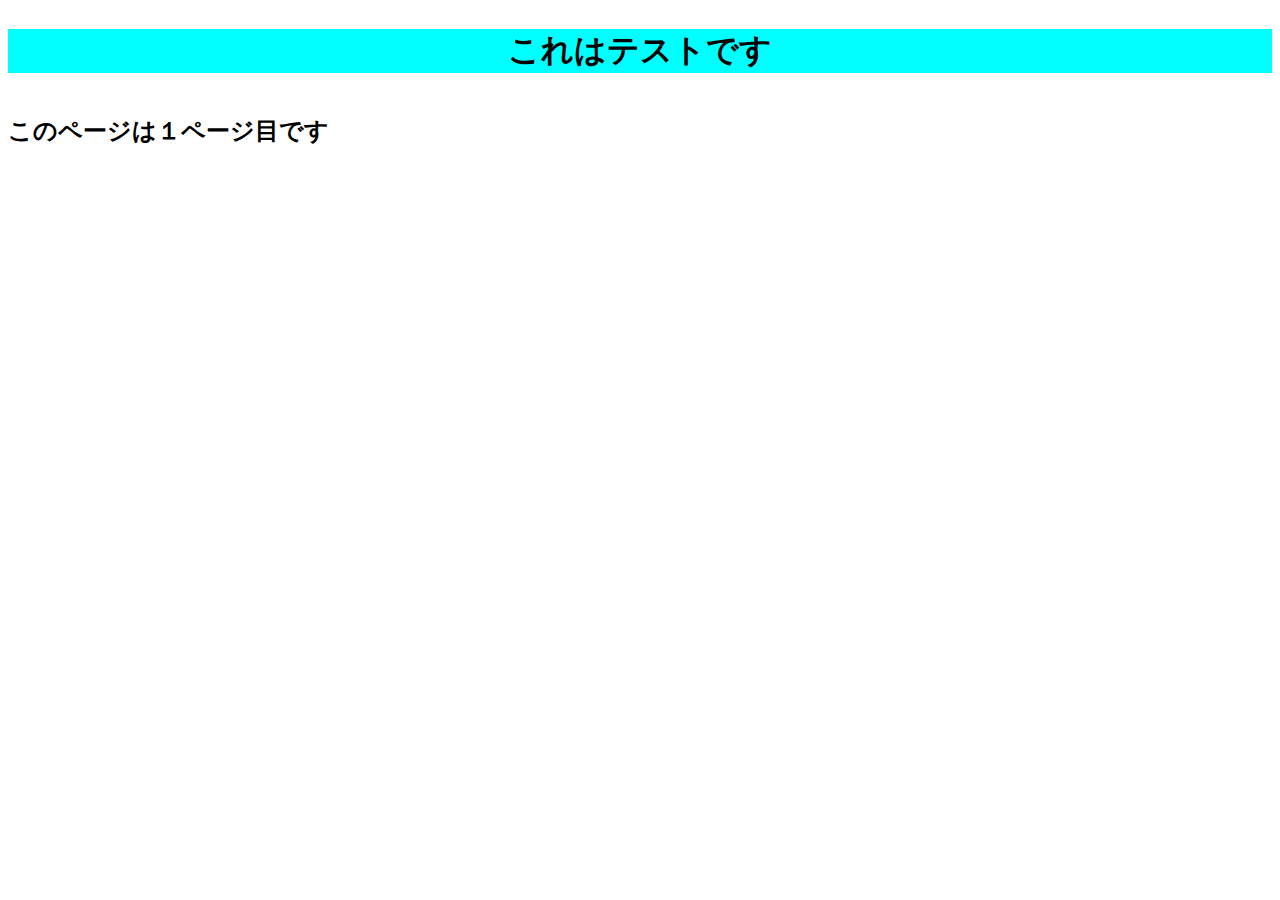
==== test/src/index.html @ 943f6d66 "Cheanged 2023/01/17" ====
<!DOCTYPE html>
<html lang="jp">
<head>
    <meta charset="UTF-8">
    <title>課題</title>
</head>

<body>
<link href="index.css" rel="stylesheet" type="text/css">
<div class="header">
    <h1>これはテストです</h1>
    <div class="page">
        <h2>このページは１ページ目です</h2>
    </div>
</div>

</body>
</html>
---- test/src/index.css ----
@charset "uff-8";
.header
{
    display: grid;


}
h1{
    text-align: center;
    background-color: aqua;
}
.page
{
  h1
  {

  }

}
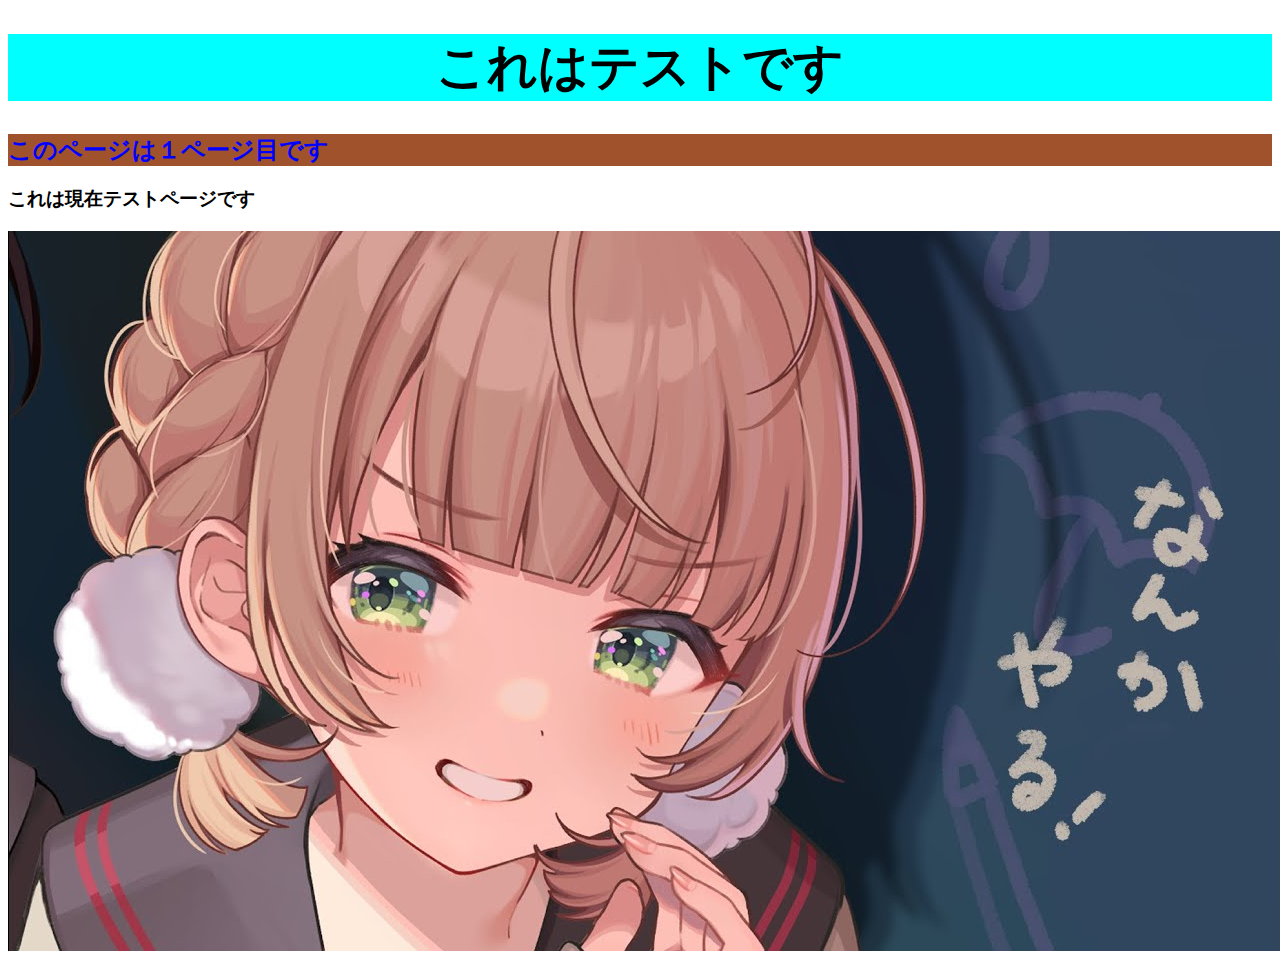
==== commit df5dbfae: "Cheanged 2023/01/17" ====
--- a/test/src/index.html
+++ b/test/src/index.html
@@ -3,16 +3,20 @@
 <head>
     <meta charset="UTF-8">
     <title>課題</title>
+
 </head>
 
 <body>
-<link href="index.css" rel="stylesheet" type="text/css">
+<link href="Style.css" rel="stylesheet">
 <div class="header">
     <h1>これはテストです</h1>
     <div class="page">
         <h2>このページは１ページ目です</h2>
+        <h3>これは現在テストページです</h3>
     </div>
-</div>
+    <div class="img">
+        <img src="maxresdefault.jpg">
+    </div> </div>
 
 </body>
 </html>--- a/test/src/Style.css
+++ b/test/src/Style.css
@@ -0,0 +1,32 @@
+@charset "uff-8";
+
+.header {
+
+}
+h1 {
+    text-align: center;
+    background-color: aqua;
+    font-size: 50px;
+
+}
+
+
+.page{
+}
+h2 {
+
+    background-color: sienna;
+    color: blue;
+}
+
+
+body{
+
+}
+.img{
+
+    width: auto;
+    height: auto;
+}
+
+
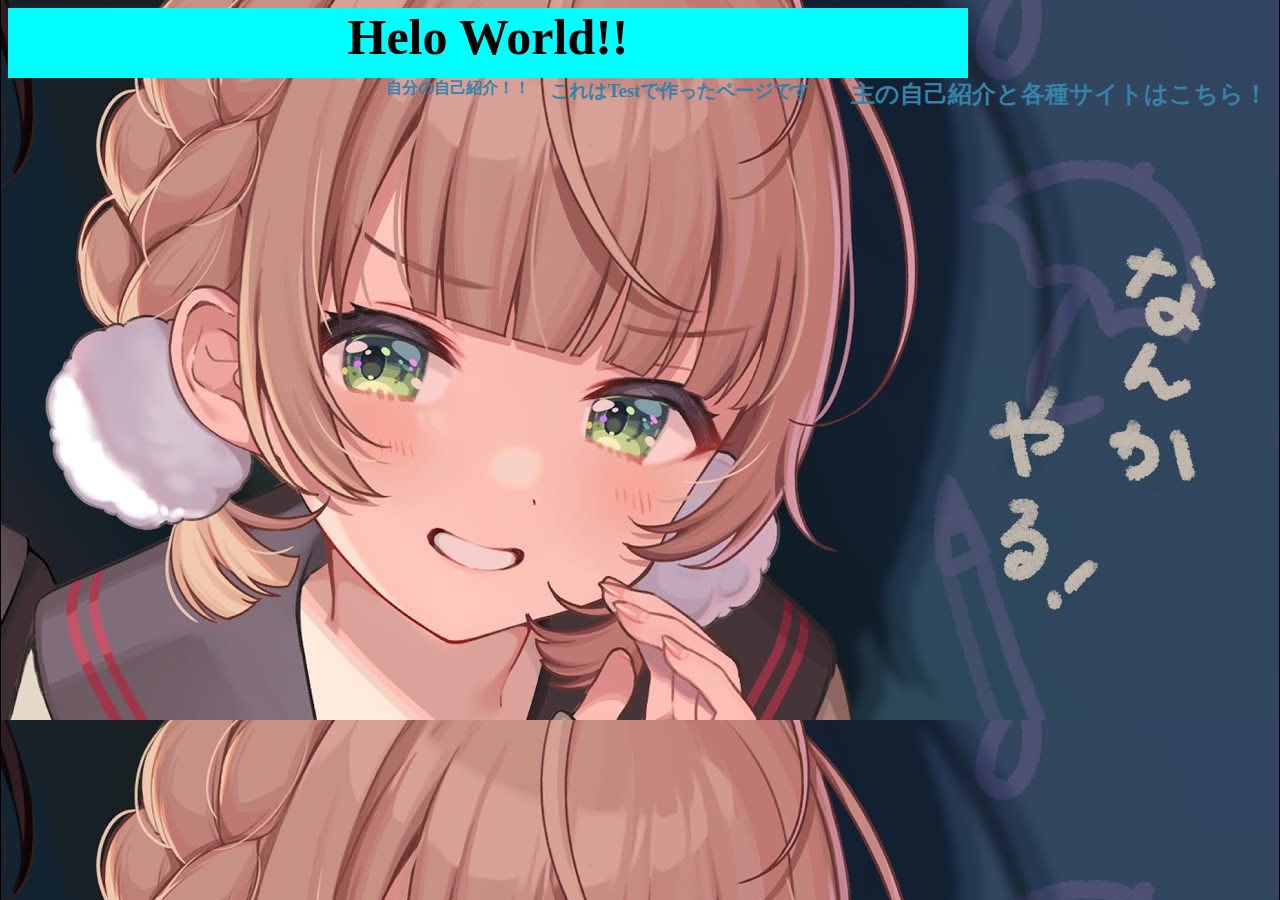
==== commit 3b7cbe66: "Cheanged 2023/01/18" ====
--- a/test/src/index.html
+++ b/test/src/index.html
@@ -2,21 +2,23 @@
 <html lang="jp">
 <head>
     <meta charset="UTF-8">
-    <title>課題</title>
+    <title>しぐれうい公式サイト</title>
 
 </head>
 
 <body>
 <link href="Style.css" rel="stylesheet">
 <div class="header">
-    <h1>これはテストです</h1>
+    <h1>Helo World!!</h1>
     <div class="page">
-        <h2>このページは１ページ目です</h2>
-        <h3>これは現在テストページです</h3>
+        <h2>主の自己紹介と各種サイトはこちら！</h2>
+        <h3>これはTestで作ったページです</h3>
+        <div class="Profile">
+            <h4>自分の自己紹介！！</h4>
+        </div>
+
     </div>
-    <div class="img">
-        <img src="maxresdefault.jpg">
-    </div> </div>
 
+</div>
 </body>
 </html>--- a/test/src/Style.css
+++ b/test/src/Style.css
@@ -1,9 +1,13 @@
 @charset "uff-8";
 
-.header {
-
+.header h1,h2,h3,h4,h5,h6 {
+    margin-top: 0px;
 }
 h1 {
+
+    width:960px ;
+    height: 70px;
+    margin: auto 0px;
     text-align: center;
     background-color: aqua;
     font-size: 50px;
@@ -11,22 +15,43 @@
 }
 
 
-.page{
+.page {
+
+    color: white;
+
+
 }
 h2 {
+float: right;
+    word-break: normal;
+    color: #3583aa;
+    margin: 0px 20px;
+}
+h2:visited
+{
 
-    background-color: sienna;
-    color: blue;
+    color: #788d98;
 }
-
-
-body{
+h3{
+    color: #3583aa;
+float: right;
+    word-break: normal;
+    margin: 0px 20px;
+}
+h3:visited
+{
+    color: #788d98;
 
 }
-.img{
+.Profile{
+    color: #3583aa;
+    float: right;
 
-    width: auto;
-    height: auto;
 }
-
-
+body{
+background-image: url("maxresdefault.jpg");
+    background-size: cover;
+    width: 100%;
+    height: 100%;
+    object-fit: contain;
+}